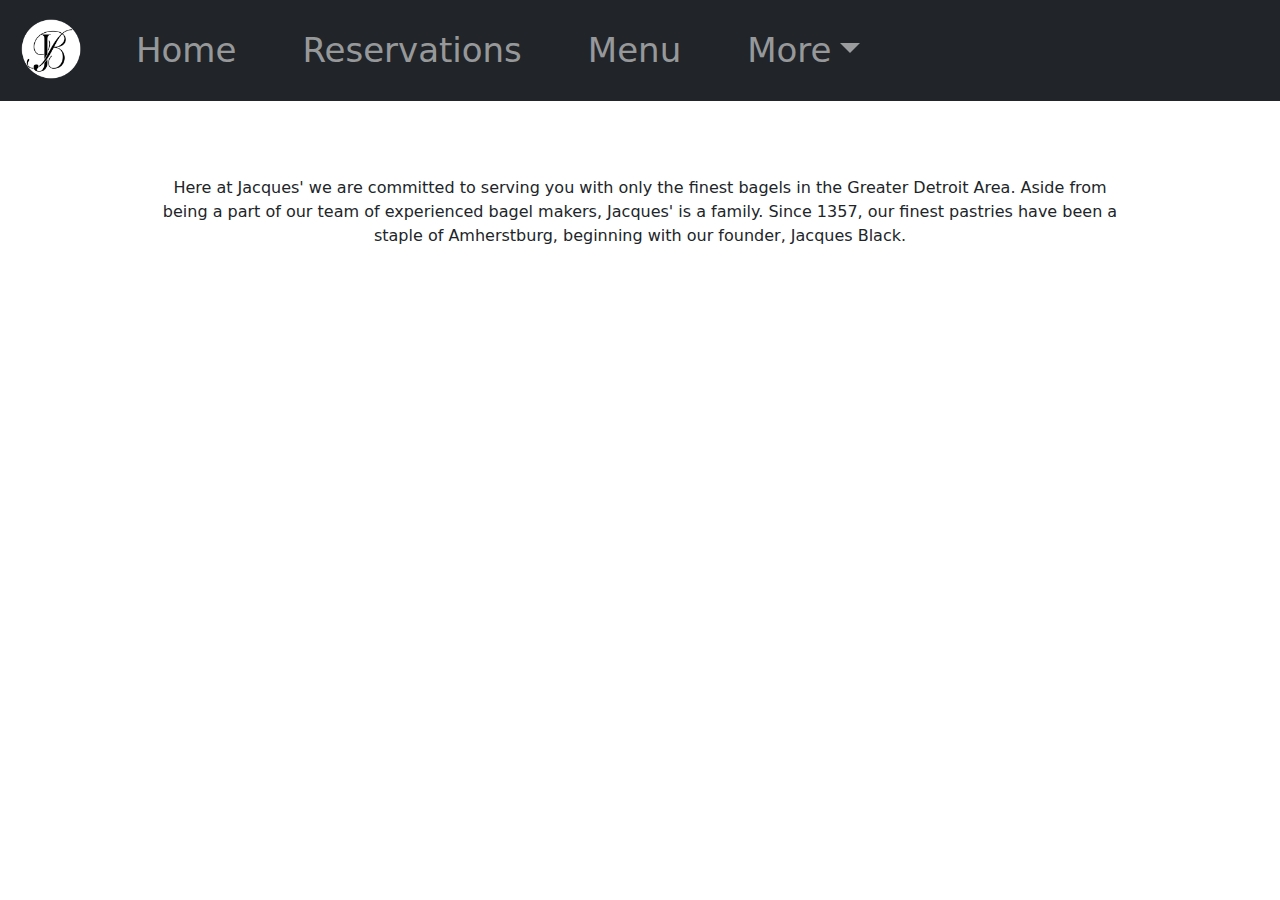
==== index.html @ f0a79bdd "quick commit" ====
<!DOCTYPE html>
<html lang="en">

	<head>
		<!-- Title and linking css -->
		<title>Jacques' Bagel Shop - Bagels for all your needs</title>
		<link rel="stylesheet" href="style.css">
		
		<!-- Linking JQuery and JavaScript file -->
		<script src="https://ajax.googleapis.com/ajax/libs/jquery/3.7.1/jquery.min.js"></script>
		<script src="script.js"></script>
		
		<!-- Linking Bootstrap 5 -->
		<link href="https://cdn.jsdelivr.net/npm/bootstrap@5.3.3/dist/css/bootstrap.min.css" rel="stylesheet">
		<script src="https://cdn.jsdelivr.net/npm/bootstrap@5.3.3/dist/js/bootstrap.bundle.min.js"></script>
	</head>
	
	<body>
	
		<!-- Main Navbar -->
		<nav class="navbar navbar-dark navbar-expand-sm bg-dark fixed-top justify-content-center" width="10px">
			<div class="container-fluid">
				<div class="collapse navbar-collapse" id="collapsibleNavbar">
					<!-- Jacques' Bagels brand logo on the navbar -->
					<a class="navbar-brand" href="#"> 
						<img id="nav-logo" src ="logo.png" alt="Jacques' Bagels logo, stylized JB">
					</a>
					
					<button class="navbar-toggler" type="button" data-bs-toggle="collapse" data-bs-target="#collapsibleNavbar">
					  <span class="navbar-toggler-icon"></span>
					</button>
					
					<!-- Navbar elements -->
					<ul class="navbar-nav">
					
						<!-- Items in the navbar -->
						<li class="nav-item">
							<a class="nav-link" href="#">Home</a>
						</li>
						<li class="nav-item">
							<a class="nav-link" href="#">Reservations</a>
						</li>
						<li class="nav-item">
							<a class="nav-link" href="#">Menu</a>
						</li>
					  
						
						<!-- Navbar dropdown menu, may get removed later -->
						<li class="nav-item dropdown">
							<a class="nav-link dropdown-toggle" href="#" role="button" data-bs-toggle="dropdown">More</a>
							<ul class="dropdown-menu">
								<li><a class="dropdown-item" href="#">Online orders</a></li>
								<li><a class="dropdown-item" href="#">Contact us</a></li>
							</ul>
						</li>
					</ul>
				</div>
			
			</div>
		</nav>
		
		<br>
		<br>
		<h1 class="center">Jacques' Bagels</h1>
		<br>
		<br>
		<br>
		<div id="about">
			<p class="center">
				Here at Jacques' we are committed to serving you with only the finest bagels in the Greater Detroit Area.
				Aside from being a part of our team of experienced bagel makers, Jacques' is a family.
				Since 1357, our finest pastries have been a staple of Amherstburg, beginning with our founder, Jacques Black.
			</p>
		</div>
		
	</body>
	
</html>
---- style.css ----
.navbar-nav > li {
	font-size: 34px;
	padding-left: 25px;
	padding-right: 25px;
}

.center {
	text-align: center;
}

#about {
	display: block;
	padding-left: 150px;
	padding-right: 150px;
}

#nav-logo {
	height: 75px;
}
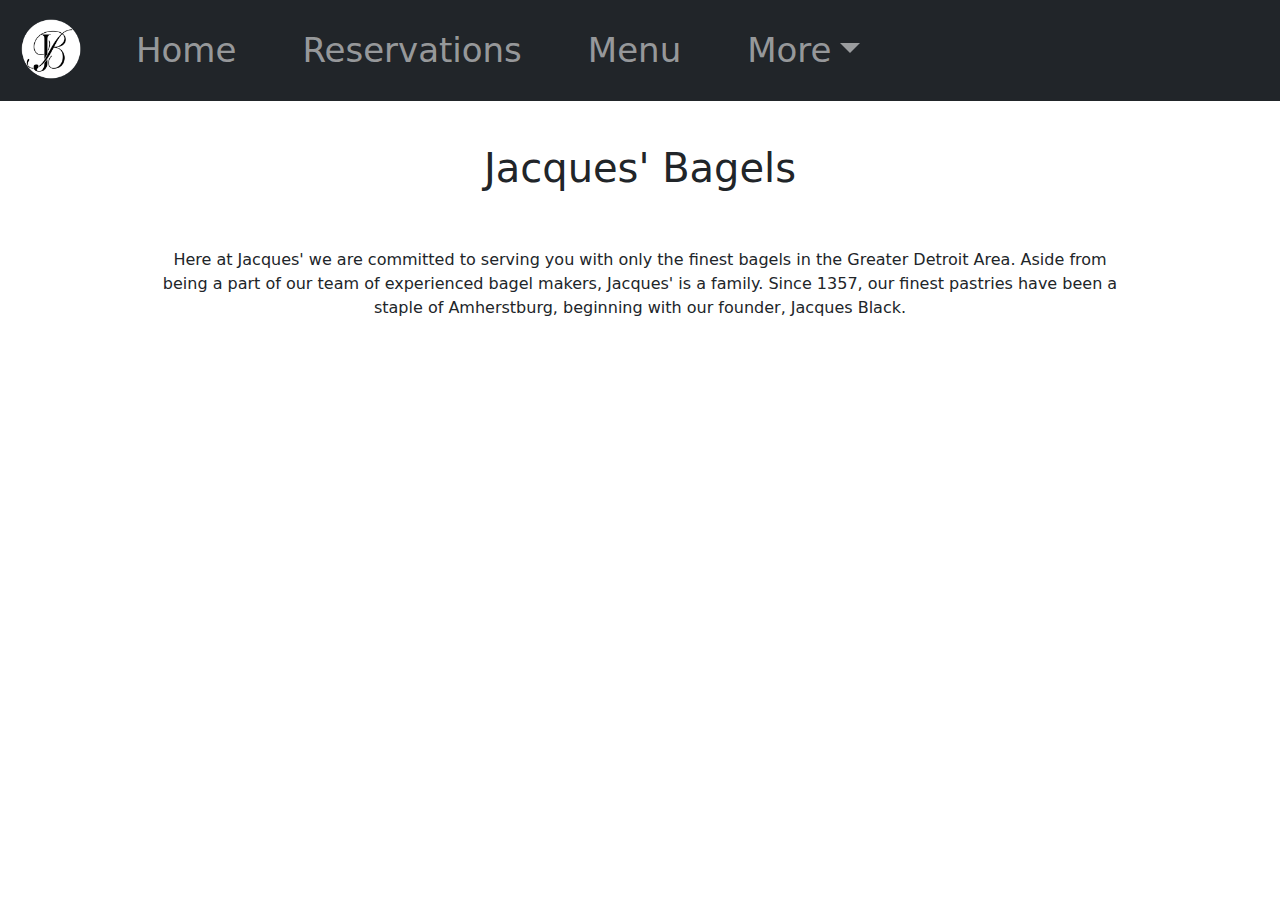
==== commit dee5de7b: "quick commit" ====
--- a/index.html
+++ b/index.html
@@ -61,8 +61,11 @@
 		
 		<br>
 		<br>
+		<br>
+		<br>
+		<br>
+		<br>
 		<h1 class="center">Jacques' Bagels</h1>
-		<br>
 		<br>
 		<br>
 		<div id="about">
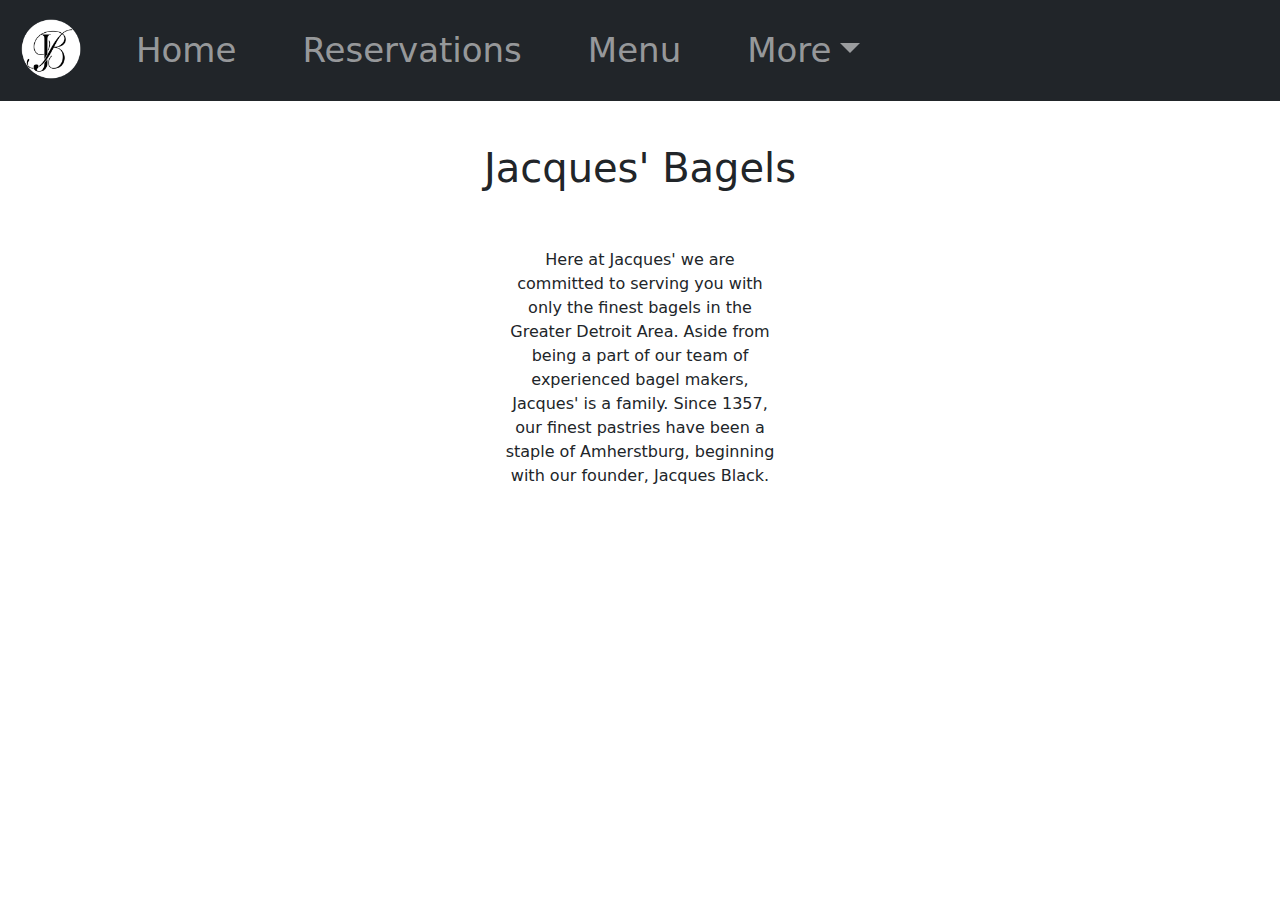
==== commit 37cadcd4: "quick commit" ====
--- a/index.html
+++ b/index.html
@@ -29,19 +29,19 @@
 					<button class="navbar-toggler" type="button" data-bs-toggle="collapse" data-bs-target="#collapsibleNavbar">
 					  <span class="navbar-toggler-icon"></span>
 					</button>
-					
+					  
 					<!-- Navbar elements -->
 					<ul class="navbar-nav">
 					
 						<!-- Items in the navbar -->
 						<li class="nav-item">
-							<a class="nav-link" href="#">Home</a>
+							<a class="nav-link" href="index.html">Home</a>
 						</li>
 						<li class="nav-item">
-							<a class="nav-link" href="#">Reservations</a>
+							<a class="nav-link" href="reservations.html">Reservations</a>
 						</li>
 						<li class="nav-item">
-							<a class="nav-link" href="#">Menu</a>
+							<a class="nav-link" href="menu.html">Menu</a>
 						</li>
 					  
 						
@@ -68,13 +68,13 @@
 		<h1 class="center">Jacques' Bagels</h1>
 		<br>
 		<br>
-		<div id="about">
-			<p class="center">
+		<!-- <div id="about"> -->
+			<p id= "about" class="center">
 				Here at Jacques' we are committed to serving you with only the finest bagels in the Greater Detroit Area.
 				Aside from being a part of our team of experienced bagel makers, Jacques' is a family.
 				Since 1357, our finest pastries have been a staple of Amherstburg, beginning with our founder, Jacques Black.
 			</p>
-		</div>
+		<!-- </div> -->
 		
 	</body>
 	
--- a/style.css
+++ b/style.css
@@ -10,8 +10,8 @@
 
 #about {
 	display: block;
-	padding-left: 150px;
-	padding-right: 150px;
+	padding-left: 500px;
+	padding-right: 500px;
 }
 
 #nav-logo {
